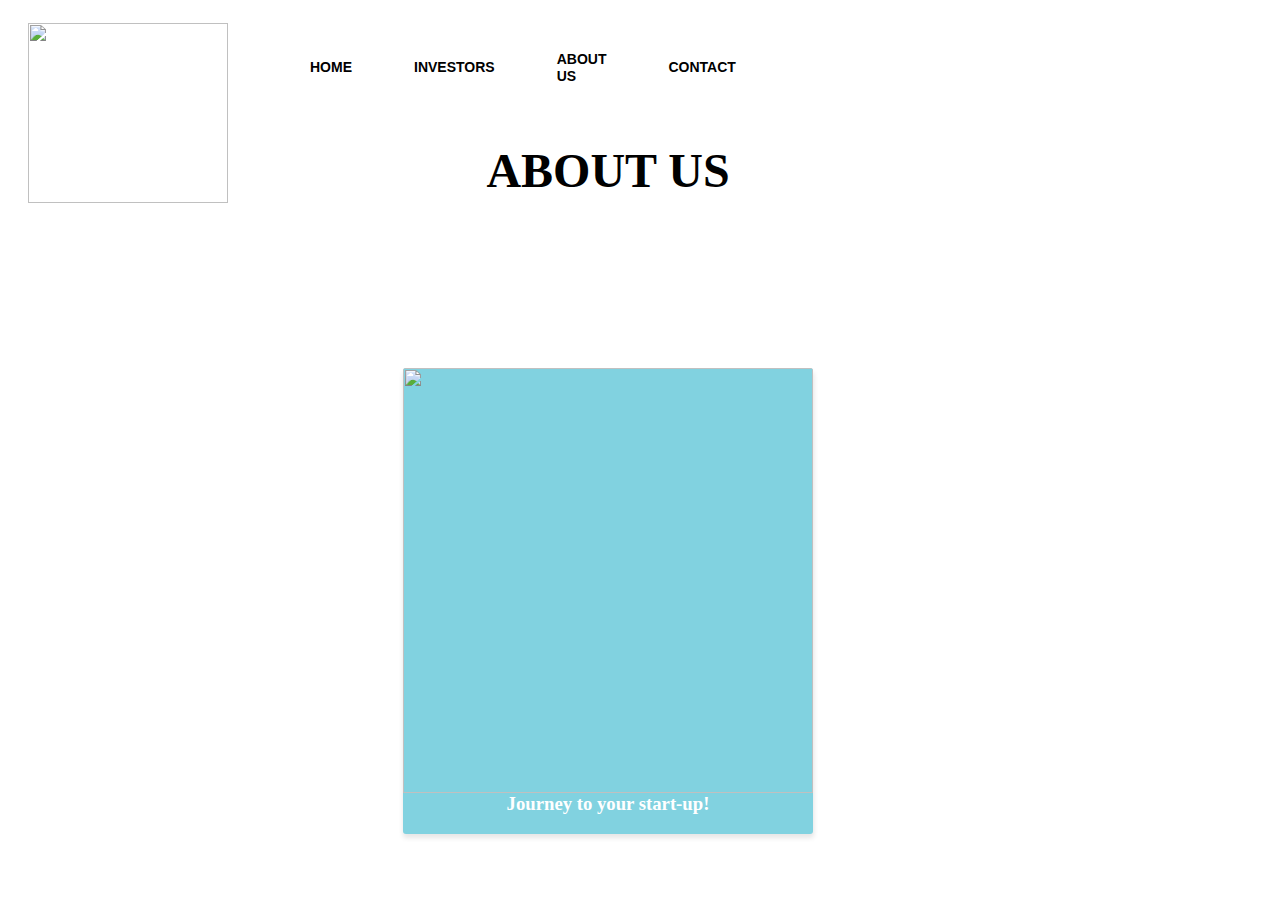
==== about.html @ 714c8899 "Add files via upload" ====
<html>
    <head>
        <title>ABOUT US</title>
        <link rel="stylesheet" href="about.css">
    </head>
    <body background="Images/11.png">
        <div class="navbar">
            <div class="icon">
                <h2 class="logo"><img src="Images/20.png" height="180" width="200"></h2>
            </div>

            <div class="menu">
                <ul>
                    <li><a href="index.html">HOME</a></li>
                    <li><a href="investors.html">INVESTORS</a></li>
                    <li><a href="about.html">ABOUT US</a></li>
                    <li><a href="contact.html">CONTACT</a></li>

                </ul>
            </div>
        <br><br><br><h1><center><font size= 55>ABOUT US</center></h1></font>
        <div class="events">
            <div class="event">
                <img src="Images/9.png">
                <div class="event-info">
                    <h3>Journey to your start-up!</h3>
                </div>
                <div class="overview">
                    <h3>OVERVIEW</h3>
                     An open platform which will bring together young startup minds to start their own brands and companies by being funded by well established businesses and choosing the perfect employees from our website-Connex Start-Ups.
                   Come and join us at <b>Connex Start-Up</b>
                </div>
            </div>
</div>
    </body>
</html>
---- about.css ----
@import url('https://fonts.google.com/specimen/Quicksand?query=quicksand');
body{
    overflow-x: hidden;
}
h1{
  padding-top:5%;  
}
.events {
    padding-top: 100px;
    display: flex;
    flex-wrap: wrap;
    justify-content: center;
}
.main{
    width: 100%;
    background: linear-gradient(to top, rgba(0,0,0,0.5)50%,rgba(0,0,0,0.5)50%), url(Images/2.png);
    background-position: center;
    background-size: cover;
    height: 100vh;
}

.navbar{
    width: 1200px;
    height: 75px;
    position: absolute;
    margin: auto;
}

.icon{
    width: 200px;
    float: left;
    height: 70px;
}

.logo{
    color: #ff7200;
    font-size: 30px;
    font-family: Arial;
    padding-left: 20px;
    float: left;
    padding-top: 10px;
    margin-top: 5px
}

.menu{
    width: 150px;
    float: left;
    height: 70px;
}

ul{
    float: left;
    display: flex;
    justify-content: center;
    align-items: center;
}

ul li{
    list-style: none;
    margin-left: 62px;
    margin-top: 27px;
    font-size: 14px;
}

ul li a{
    text-decoration: none;
    color: rgb(0, 0, 0);
    font-family: Arial;
    font-weight: bold;
    transition: 0.4s ease-in-out;
}

ul li a:hover{
    color: #ff7200;
}

.event {
    width: 410px;
    margin: 3rem;
    border-radius: 3px;
    box-shadow: 0.2px 4px 5px rgba(0, 0, 0, 0.1);
    background-color: #81d2e0;
    position: relative;
    overflow: hidden;
}

.event img {
    width: 100%;
    height: 425px;
    object-fit:cover;
}

.event-info {
    color: white;
    display: flex;
    flex-direction: column;
    align-items: center;
    justify-content: space-between;
    text-align: center;
}

.event-info h3 {
    margin-top: 0;
}

.overview {
    position: absolute;
    left: 0;
    right: 0;
    bottom: 0;
    background-color: #F6F6F6;
    color: #066163;
    font-weight: 500;
    padding: 1rem;
    max-height: 100%;
    transform: translateY(101%);
    transition: transform 0.3s ease-in;
}

.overview h3 {
    font-weight: 900;
}

.event:hover .overview {
    transform: translateY(0);
}
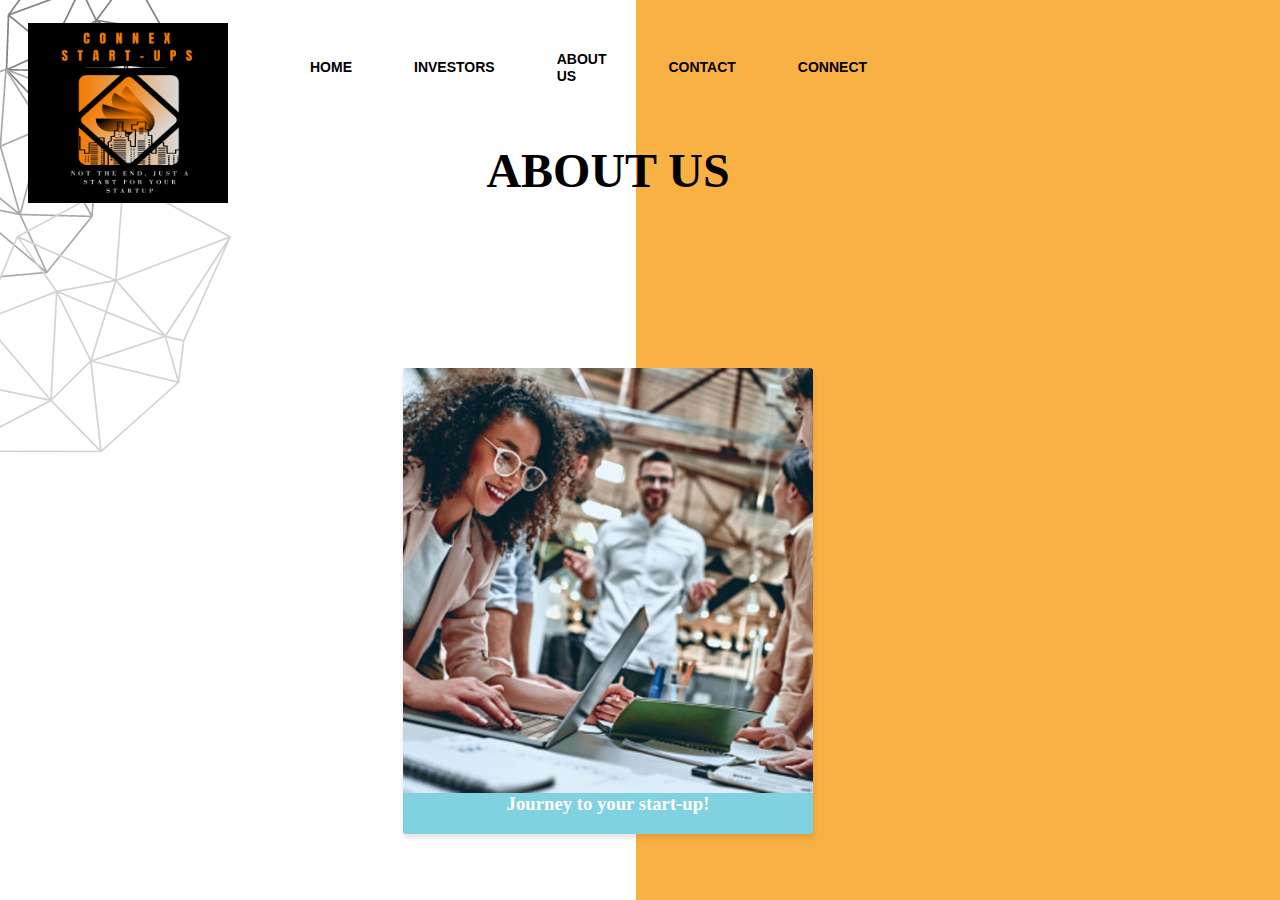
==== commit da4c0b8d: "Update about.html" ====
--- a/about.html
+++ b/about.html
@@ -15,7 +15,7 @@
                     <li><a href="investors.html">INVESTORS</a></li>
                     <li><a href="about.html">ABOUT US</a></li>
                     <li><a href="contact.html">CONTACT</a></li>
-
+                    <li><a href="connect.html">CONNECT</a></li>
                 </ul>
             </div>
         <br><br><br><h1><center><font size= 55>ABOUT US</center></h1></font>
@@ -33,4 +33,4 @@
             </div>
 </div>
     </body>
-</html>+</html>
